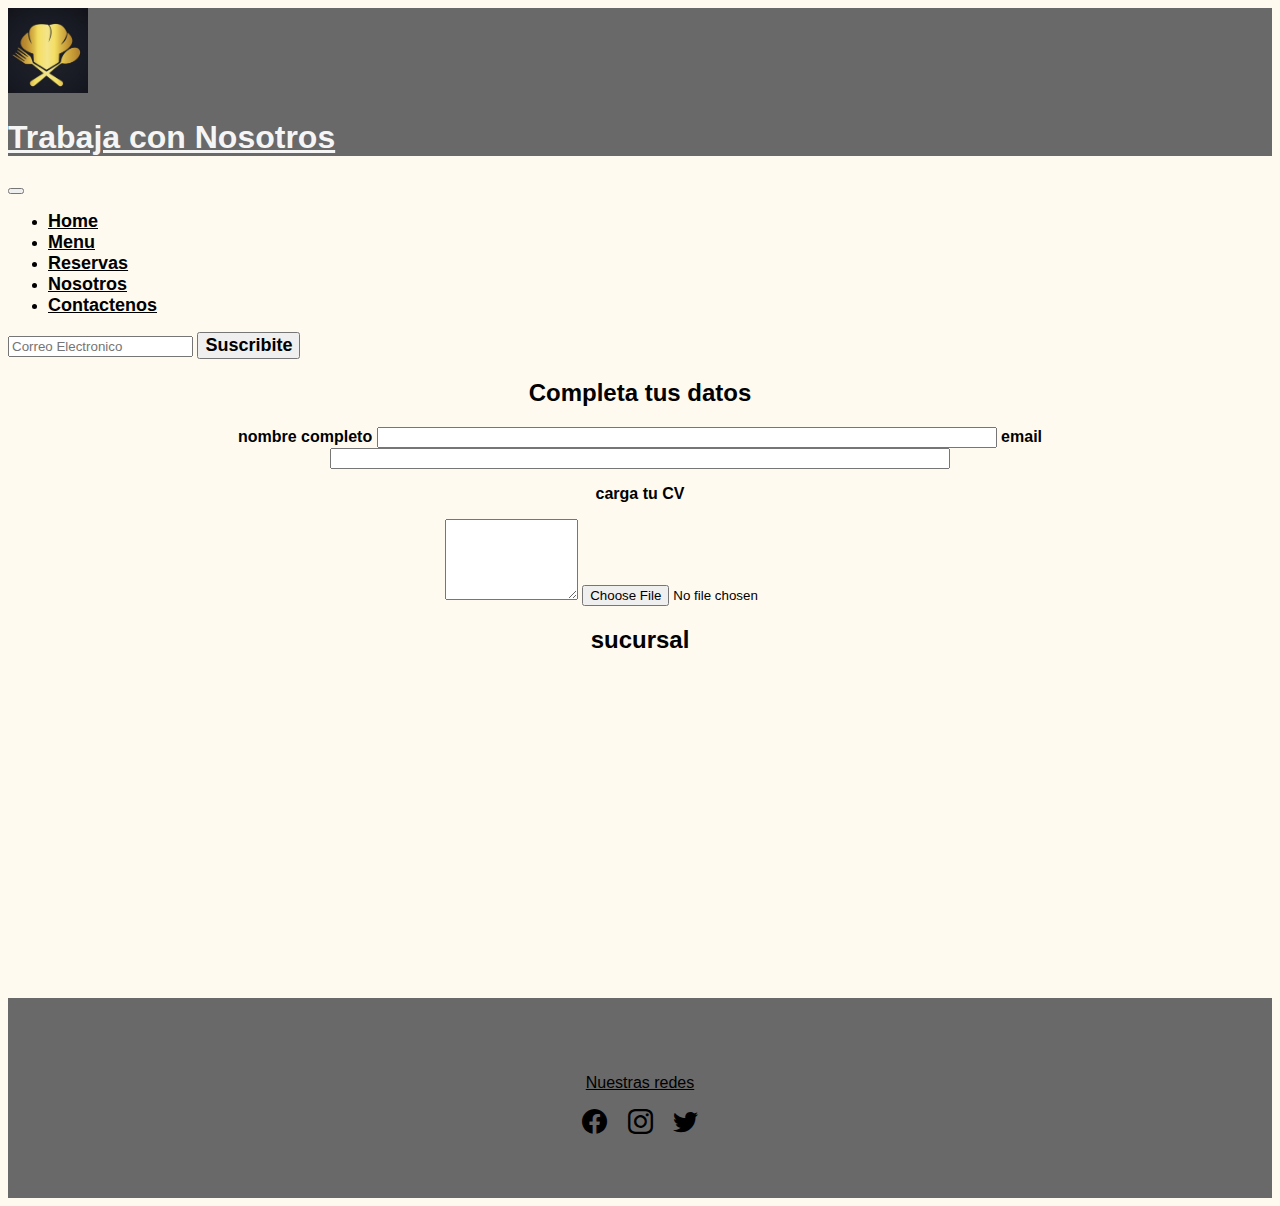
==== pages/contactenos.html @ d9ab3178 "inicio de git" ====
<!DOCTYPE html>
<html lang="en">
<head>
    <meta charset="UTF-8">
    <meta http-equiv="X-UA-Compatible" content="IE=edge">
    <meta name="viewport" content="width=device-width, initial-scale=1.0">
    <title>Document</title>
    <link href="https://cdn.jsdelivr.net/npm/bootstrap@5.3.0/dist/css/bootstrap.min.css" rel="stylesheet"
    integrity="sha384-9ndCyUaIbzAi2FUVXJi0CjmCapSmO7SnpJef0486qhLnuZ2cdeRhO02iuK6FUUVM" crossorigin="anonymous">
    <link rel="stylesheet" href="https://cdn.jsdelivr.net/npm/bootstrap-icons@1.10.5/font/bootstrap-icons.css">
  <link rel="stylesheet" href="../main.css/custom.css">

</head>
<body>
                              <!--ENCABEZADOS-->
<header class="container-fluid d-flex justify-content-center">
    <img class="rounded-pill" src="../img/logo.jpg" style="width: 80px;" alt="">
     <h1 class="mt-2 mb-0 p-2 fs5"> Trabaja con Nosotros</h1>

     </header> 
                              <!--NAVBAR-->
     <nav class="navbar navbar-expand-lg bg-body-tertiary p-3" id="menu" >
        <div class="container-fluid">
          <a class="navbar-brand" href="#">
         
      
          </a>
          <button class="navbar-toggler" type="button" data-bs-toggle="collapse" data-bs-target="#navbarSupportedContent" aria-controls="navbarSupportedContent" aria-expanded="false" aria-label="Toggle navigation">
            <span class="navbar-toggler-icon"></span>
          </button>
          <div class="collapse navbar-collapse" id="navbarSupportedContent">
            <ul class="navbar-nav me-auto mb-2 mb-lg-0">
      
              <li class="nav-item">
                <a class="nav-link active" aria-current="page" href="../index.html">Home</a>
              </li>
      
              <li class="nav-item">
                <a class="nav-link" href="menu.html">Menu</a>
              </li>
      
              <li class="nav-item">
                <a class="nav-link" href="reservas.html">Reservas</a>
              </li>
      
              <li class="nav-item">
                <a class="nav-link" href="nosotros.html">Nosotros</a>
              </li>
      
              <li class="nav-item">
                <a class="nav-link" href="contactenos.html">Contactenos</a>
              </li>
               </ul>
               <form class="d-flex" role="search">
                <input class="form-control me-2" type="email" placeholder="Correo Electronico" aria-label="email">
                <button class="btn btn-warning btn-warning-outline-success" type="button">Suscribite</button>
              </form>
            </div>
        </div>
      </nav>

      <main class="contacto"> 
       
        <h2 class="">Completa tus datos</h2>
        <div class="">
        <form action="">
            <label class="formulario" for=""> nombre completo </label>
            <input class="formulario" type="text" name="" id="">
            <label class="formulario"  for="">email</label>
            <input class="formulario" type="email" name="" id=""> 
                 <p> <strong> carga tu CV </strong>  </p>
                 <textarea class=" avatar" name="" id="" cols="14" rows="5"></textarea>
            <label class="avatar" for="avatar"> <strong>  </strong> </label>
            <input type="file" name="avatar" id="avatar" >
        </form>
          </div>
        <h2> sucursal </h2>
        <iframe src="https://www.google.com/maps/embed?pb=!1m18!1m12!1m3!1d13146.218338673205!2d-58.48510644458011!3d-34.5395112!2m3!1f0!2f0!3f0!3m2!1i1024!2i768!4f13.1!3m3!1m2!1s0x95bcb6a10b03e903%3A0xf5767978928da809!2sBastardo%20(bar%20%26%20comida%20callejera)!5e0!3m2!1ses-419!2sar!4v1683907984503!5m2!1ses-419!2sar" width="400" height="300" style="border:0;" allowfullscreen="" loading="lazy" referrerpolicy="no-referrer-when-downgrade"></iframe>
    </main>


      
      



                             <!--pie de pagina-->

                             <footer class= "w-100 d-flex align-items
                             flex-colum">

                                <p class="fs-5 px-3 pt-3" >Nuestras redes</p>
                               
                                <div id="iconos">

                                    <a href="https://www.facebook.com/" target="_blank"><i class="bi bi-facebook"></i></a>
                                    <a href="https://www.instagram.com/" target="_blank"><i class="bi bi-instagram"></i></a>
                                    <a href="https://twitter.com/?lang=es" target="_blank"><i class="bi bi-twitter"></i></a>
                                
                                </div>
                      
                
                             </footer>
               
               
               








    <script src="https://cdn.jsdelivr.net/npm/bootstrap@5.3.0/dist/js/bootstrap.bundle.min.js"
    integrity="sha384-geWF76RCwLtnZ8qwWowPQNguL3RmwHVBC9FhGdlKrxdiJJigb/j/68SIy3Te4Bkz"
    crossorigin="anonymous"></script>
</body>
</html>
---- main.css/custom.css ----
@import url(<!--fonts-->
<enlace href="https: //fonts.googleapis.com/css2? family= Poppins:wght@100 & display=swap"
rel="stylesheet"></enlace>); 

            /*header*/

header{ 
    background-color: #696969;

}

           /* h1 h2 */

h1{ 
    color: whitesmoke;
    text-decoration: underline;
    font-family:;
}




         /*==Logo==*/









          /*===BODY CUERPO===*/
body{
    font-family: 'Montserrat', sans-serif;
    overflow-x: hidden;
    background-color: #fffaf0;
}

            /*====Menu===*/

    #menu li > a { 
        font-size: 18px;
        font-weight: bold;
        color: black;
        text-decoration: underline;
    } 


    #menu form > button {
        font-size: 18px;
        font-weight: bold;
     }

     .carousel-inner{
        max: height 25rem; ; 

     }


     main.contacto {
        text-align: center;
        margin: 20px;
        font-weight: bold;
    }
    main.reservas {
        text-align: center;
        margin: 20px;
        font-weight: bold;
        
    } 
    
    
    footer{ 
        background-color: #696969;
        min-height: 200px;
        justify-content: center;
        flex-direction: column;
        display: flex;
    }
    

    footer p {
        color: black;
        text-align: center;
        justify-content: center;
        text-decoration: underline;
       
        
    }

#iconos {
    text-align: center;
    justify-content: center;

    
}

    i { 
        font-size: 25px;
        padding: 0 8px; 
        color: black;   
       
    
    }  

                  /*cajas de interactivas*/

.formulario { 
    width: 50%;
}


.avatr {
    display: flex;
    justify-content: center;
    align-items: center;
}



























                /*MEDIA QUERIES PANTALLA SM*/


                @media (max-width:768px)     {

                    #intro {
                        width:90% !important ;
                    }
                }
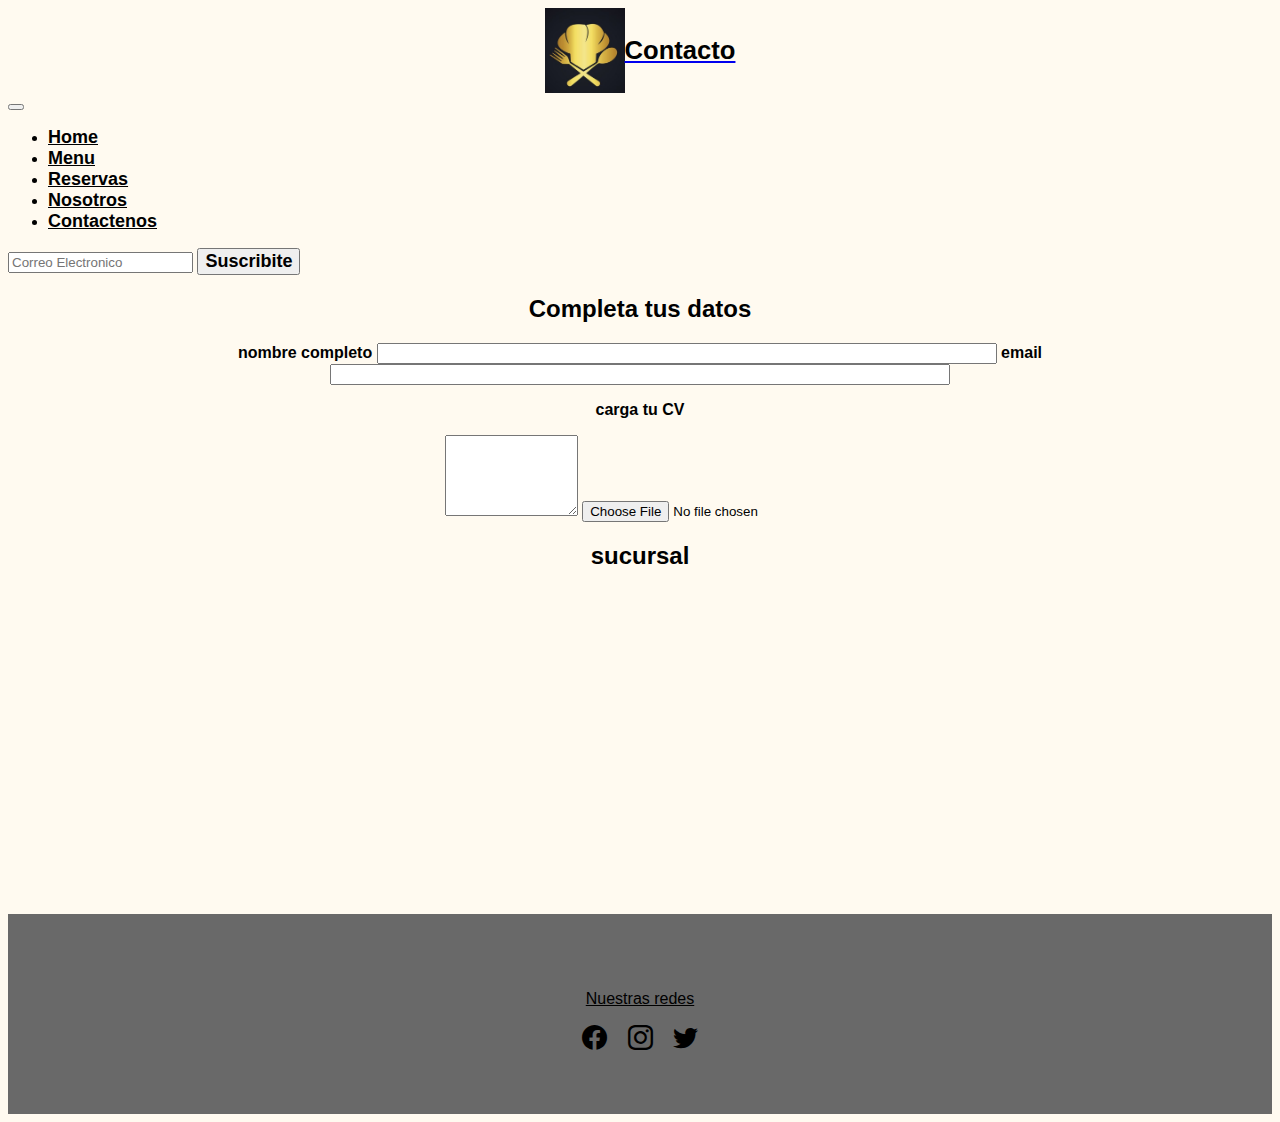
==== commit 70eb29a3: "sass" ====
--- a/pages/contactenos.html
+++ b/pages/contactenos.html
@@ -9,21 +9,18 @@
     integrity="sha384-9ndCyUaIbzAi2FUVXJi0CjmCapSmO7SnpJef0486qhLnuZ2cdeRhO02iuK6FUUVM" crossorigin="anonymous">
     <link rel="stylesheet" href="https://cdn.jsdelivr.net/npm/bootstrap-icons@1.10.5/font/bootstrap-icons.css">
   <link rel="stylesheet" href="../main.css/custom.css">
+  <link rel="stylesheet" href="../main.css/estilos.css">
 
 </head>
 <body>
                               <!--ENCABEZADOS-->
-<header class="container-fluid d-flex justify-content-center">
-    <img class="rounded-pill" src="../img/logo.jpg" style="width: 80px;" alt="">
-     <h1 class="mt-2 mb-0 p-2 fs5"> Trabaja con Nosotros</h1>
-
-     </header> 
+ 
                               <!--NAVBAR-->
      <nav class="navbar navbar-expand-lg bg-body-tertiary p-3" id="menu" >
         <div class="container-fluid">
-          <a class="navbar-brand" href="#">
-         
-      
+          <a class="navbar-brand" href="/index.html">
+            <img class="rounded-pill" src="../img/logo.jpg" style="width: 80px;" alt="logo" >
+            <h1 class="mt-2 mb-0 p-2 fs5 titulo_header"> Contacto</h1>
           </a>
           <button class="navbar-toggler" type="button" data-bs-toggle="collapse" data-bs-target="#navbarSupportedContent" aria-controls="navbarSupportedContent" aria-expanded="false" aria-label="Toggle navigation">
             <span class="navbar-toggler-icon"></span>
--- a/main.css/custom.css
+++ b/main.css/custom.css
@@ -1,45 +1,38 @@
 
 
-@import url(<!--fonts-->
-<enlace href="https: //fonts.googleapis.com/css2? family= Poppins:wght@100 & display=swap"
-rel="stylesheet"></enlace>); 
 
-            /*header*/
+
+           
+      /*header*/  
 
 header{ 
     background-color: #696969;
 
 }
 
-           /* h1 h2 */
+     /*h1*/
 
 h1{ 
     color: whitesmoke;
-    text-decoration: underline;
+    text-decoration: none;
     font-family:;
 }
+    /*h2*/
+ 
+h2 { 
+    color: black;
+}
+
+/*body*/
 
 
-
-
-         /*==Logo==*/
-
-
-
-
-
-
-
-
-
-          /*===BODY CUERPO===*/
 body{
     font-family: 'Montserrat', sans-serif;
     overflow-x: hidden;
     background-color: #fffaf0;
+
 }
-
-            /*====Menu===*/
+           /*menu*/
 
     #menu li > a { 
         font-size: 18px;
@@ -53,7 +46,8 @@
         font-size: 18px;
         font-weight: bold;
      }
-
+       /*carrusel*/
+       
      .carousel-inner{
         max: height 25rem; ; 
 
@@ -73,23 +67,8 @@
     } 
     
     
-    footer{ 
-        background-color: #696969;
-        min-height: 200px;
-        justify-content: center;
-        flex-direction: column;
-        display: flex;
-    }
+          /*icono*/
     
-
-    footer p {
-        color: black;
-        text-align: center;
-        justify-content: center;
-        text-decoration: underline;
-       
-        
-    }
 
 #iconos {
     text-align: center;
@@ -106,7 +85,7 @@
     
     }  
 
-                  /*cajas de interactivas*/
+                  
 
 .formulario { 
     width: 50%;
@@ -120,9 +99,24 @@
 }
 
 
+           /*footer*/
+
+footer{ 
+    background-color: #696969;
+    min-height: 200px;
+    justify-content: center;
+    flex-direction: column;
+    display: flex;
+}
 
 
-
+footer p {
+    color: black;
+    text-align: center;
+    justify-content: center;
+    text-decoration: underline;
+}
+    
 
 
 
--- a/main.css/estilos.css
+++ b/main.css/estilos.css
@@ -0,0 +1,110 @@
+header {
+  background-color: #696969;
+}
+
+h1 {
+  color: whitesmoke;
+  text-decoration: none;
+  font-family: "Montserrat", sans-serif;
+}
+
+h2 {
+  color: black;
+}
+
+body {
+  font-family: "Montserrat", sans-serif;
+  overflow-x: hidden;
+  background-color: #fffaf0;
+}
+body #menu li > a {
+  font-size: 18px;
+  font-weight: bold;
+  color: black;
+  text-decoration: underline;
+}
+body #menu form > button {
+  font-size: 18px;
+  font-weight: bold;
+}
+body .carousel-inner {
+  max-height: 25rem;
+}
+body .main.contacto {
+  text-align: center;
+  margin: 20px;
+  font-weight: bold;
+}
+body .main.reservas {
+  text-align: center;
+  margin: 20px;
+  font-weight: bold;
+}
+body #iconos {
+  text-align: center;
+  justify-content: center;
+}
+body i {
+  font-size: 25px;
+  padding: 0 8px;
+  color: black;
+}
+body .formulario {
+  width: 50%;
+}
+body .avatr {
+  display: flex;
+  justify-content: center;
+  align-items: center;
+}
+body footer {
+  background-color: #696969;
+  min-height: 200px;
+  justify-content: center;
+  flex-direction: column;
+  display: flex;
+}
+body footer p {
+  color: black;
+  text-align: center;
+  text-decoration: underline;
+}
+
+/*Media Queries*/
+@media (max-width: 768px) {
+  #intro {
+    width: 90% !important;
+  }
+}
+
+@media (max-width: 600px) {
+  img.menu_image {
+      margin:10px 10px !important;
+}
+header.container-fluid.d-flex.justify-content-center {
+  flex-wrap: wrap  !important;
+}
+h1.mt-2.mb-0.p-2.fs5.titulo_header {
+  font-size: 0.7rem !important;
+}
+}
+/*Animacion css*/
+button.navbar-toggler:hover {
+  background-color: #efd75d !important;
+  transform: scale(0.8) !important;
+}
+
+a.navbar-brand {
+  display: flex;
+  display: flex;
+  align-content: center;
+  justify-content: center;
+  align-items: center;
+}
+h1.mt-2.mb-0.p-2.fs5.titulo_header {
+  color: #000;
+  font-size: 1.6rem;
+  font-weight: 600;
+}
+
+/*# sourceMappingURL=estilos.css.map */
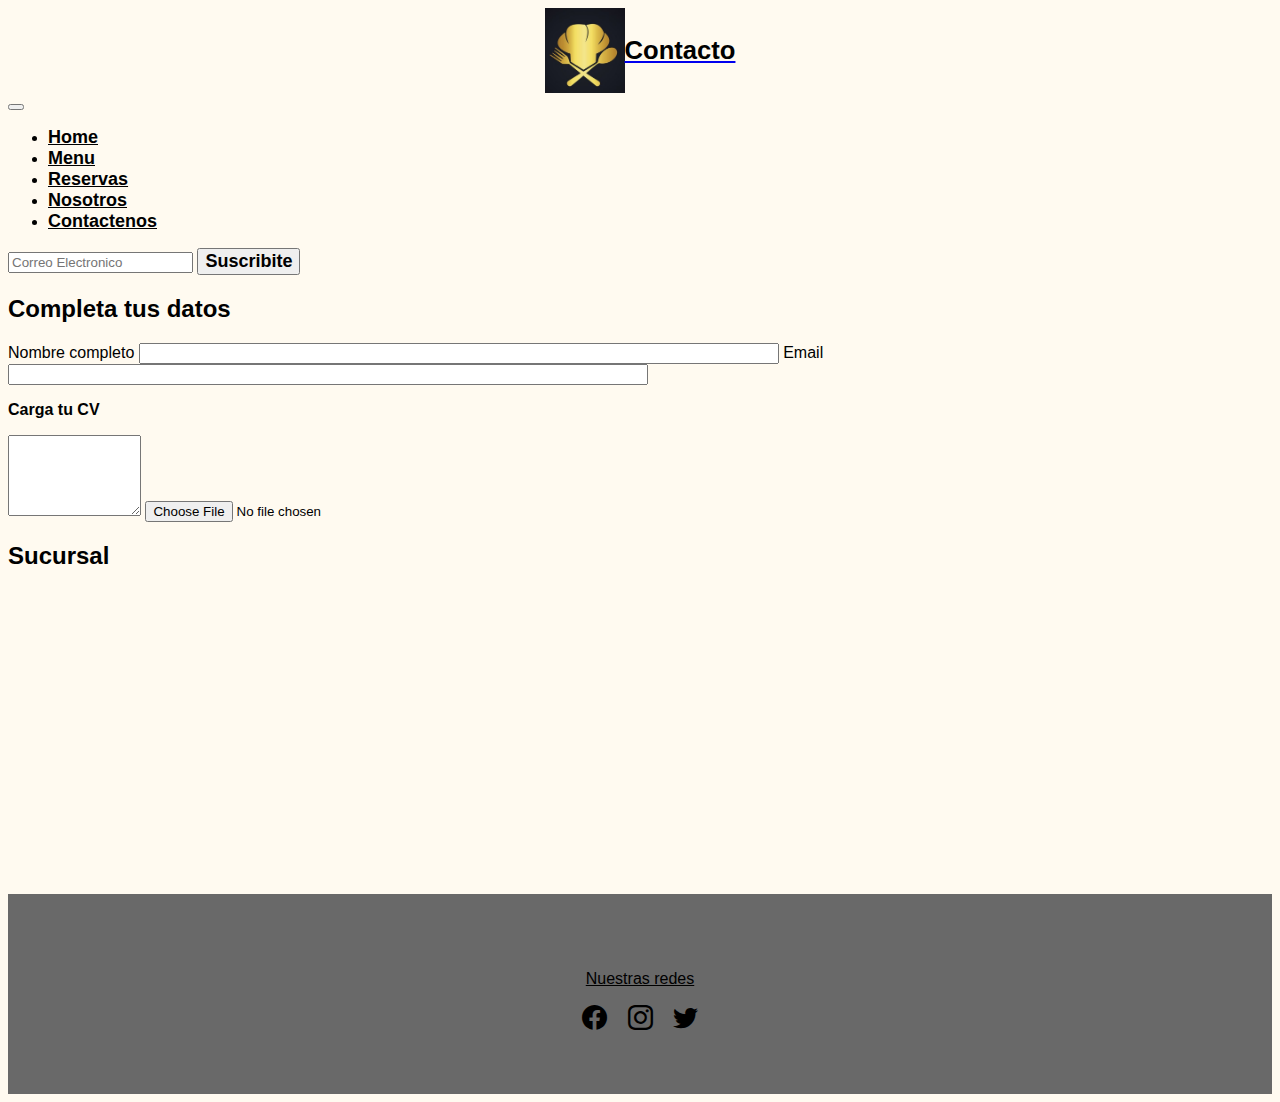
==== commit bd9bb04a: "elimine imagenes de mas" ====
--- a/pages/contactenos.html
+++ b/pages/contactenos.html
@@ -8,7 +8,7 @@
     <link href="https://cdn.jsdelivr.net/npm/bootstrap@5.3.0/dist/css/bootstrap.min.css" rel="stylesheet"
     integrity="sha384-9ndCyUaIbzAi2FUVXJi0CjmCapSmO7SnpJef0486qhLnuZ2cdeRhO02iuK6FUUVM" crossorigin="anonymous">
     <link rel="stylesheet" href="https://cdn.jsdelivr.net/npm/bootstrap-icons@1.10.5/font/bootstrap-icons.css">
-  <link rel="stylesheet" href="../main.css/custom.css">
+  
   <link rel="stylesheet" href="../main.css/estilos.css">
 
 </head>
@@ -18,7 +18,7 @@
                               <!--NAVBAR-->
      <nav class="navbar navbar-expand-lg bg-body-tertiary p-3" id="menu" >
         <div class="container-fluid">
-          <a class="navbar-brand" href="/index.html">
+          <a class="navbar-brand" href="../index.html">
             <img class="rounded-pill" src="../img/logo.jpg" style="width: 80px;" alt="logo" >
             <h1 class="mt-2 mb-0 p-2 fs5 titulo_header"> Contacto</h1>
           </a>
@@ -61,17 +61,17 @@
         <h2 class="">Completa tus datos</h2>
         <div class="">
         <form action="">
-            <label class="formulario" for=""> nombre completo </label>
+            <label class="formulario" for=""> Nombre completo </label>
             <input class="formulario" type="text" name="" id="">
-            <label class="formulario"  for="">email</label>
+            <label class="formulario"  for="">Email</label>
             <input class="formulario" type="email" name="" id=""> 
-                 <p> <strong> carga tu CV </strong>  </p>
+                 <p> <strong> Carga tu CV </strong>  </p>
                  <textarea class=" avatar" name="" id="" cols="14" rows="5"></textarea>
             <label class="avatar" for="avatar"> <strong>  </strong> </label>
             <input type="file" name="avatar" id="avatar" >
         </form>
           </div>
-        <h2> sucursal </h2>
+        <h2> Sucursal </h2>
         <iframe src="https://www.google.com/maps/embed?pb=!1m18!1m12!1m3!1d13146.218338673205!2d-58.48510644458011!3d-34.5395112!2m3!1f0!2f0!3f0!3m2!1i1024!2i768!4f13.1!3m3!1m2!1s0x95bcb6a10b03e903%3A0xf5767978928da809!2sBastardo%20(bar%20%26%20comida%20callejera)!5e0!3m2!1ses-419!2sar!4v1683907984503!5m2!1ses-419!2sar" width="400" height="300" style="border:0;" allowfullscreen="" loading="lazy" referrerpolicy="no-referrer-when-downgrade"></iframe>
     </main>
 
--- a/main.css/estilos.css
+++ b/main.css/estilos.css
@@ -51,6 +51,8 @@
 }
 body .formulario {
   width: 50%;
+  justify-content: center;
+  text-align: center;
 }
 body .avatr {
   display: flex;
@@ -70,41 +72,55 @@
   text-decoration: underline;
 }
 
-/*Media Queries*/
+a.navbar-brand {
+  display: flex;
+  align-content: center;
+  justify-content: center;
+  align-items: center;
+}
+
+h1.mt-2.mb-0.p-2.fs5.titulo_header {
+  color: #000;
+  font-size: 1.6rem;
+  font-weight: 600;
+}
+
+button.navbar-toggler:hover {
+  background-color: #efd75d !important;
+  transform: scale(0.8) !important;
+}
+
+#intro {
+  width: 100%;
+}
 @media (max-width: 768px) {
   #intro {
     width: 90% !important;
   }
 }
 
+img.menu_image {
+  margin: 0;
+}
 @media (max-width: 600px) {
   img.menu_image {
-      margin:10px 10px !important;
-}
-header.container-fluid.d-flex.justify-content-center {
-  flex-wrap: wrap  !important;
-}
-h1.mt-2.mb-0.p-2.fs5.titulo_header {
-  font-size: 0.7rem !important;
-}
-}
-/*Animacion css*/
-button.navbar-toggler:hover {
-  background-color: #efd75d !important;
-  transform: scale(0.8) !important;
+    margin: 10px !important;
+  }
 }
 
-a.navbar-brand {
-  display: flex;
-  display: flex;
-  align-content: center;
-  justify-content: center;
-  align-items: center;
+header.container-fluid.d-flex.justify-content-center {
+  flex-wrap: nowrap;
 }
-h1.mt-2.mb-0.p-2.fs5.titulo_header {
-  color: #000;
-  font-size: 1.6rem;
-  font-weight: 600;
+@media (max-width: 600px) {
+  header.container-fluid.d-flex.justify-content-center {
+    flex-wrap: wrap !important;
+  }
+}
+
+@media (max-width: 600px) {
+  h1.mt-2.mb-0.p-2.fs5.titulo_header {
+    font-size: 0.7rem;
+  }
 }
 
 /*# sourceMappingURL=estilos.css.map */
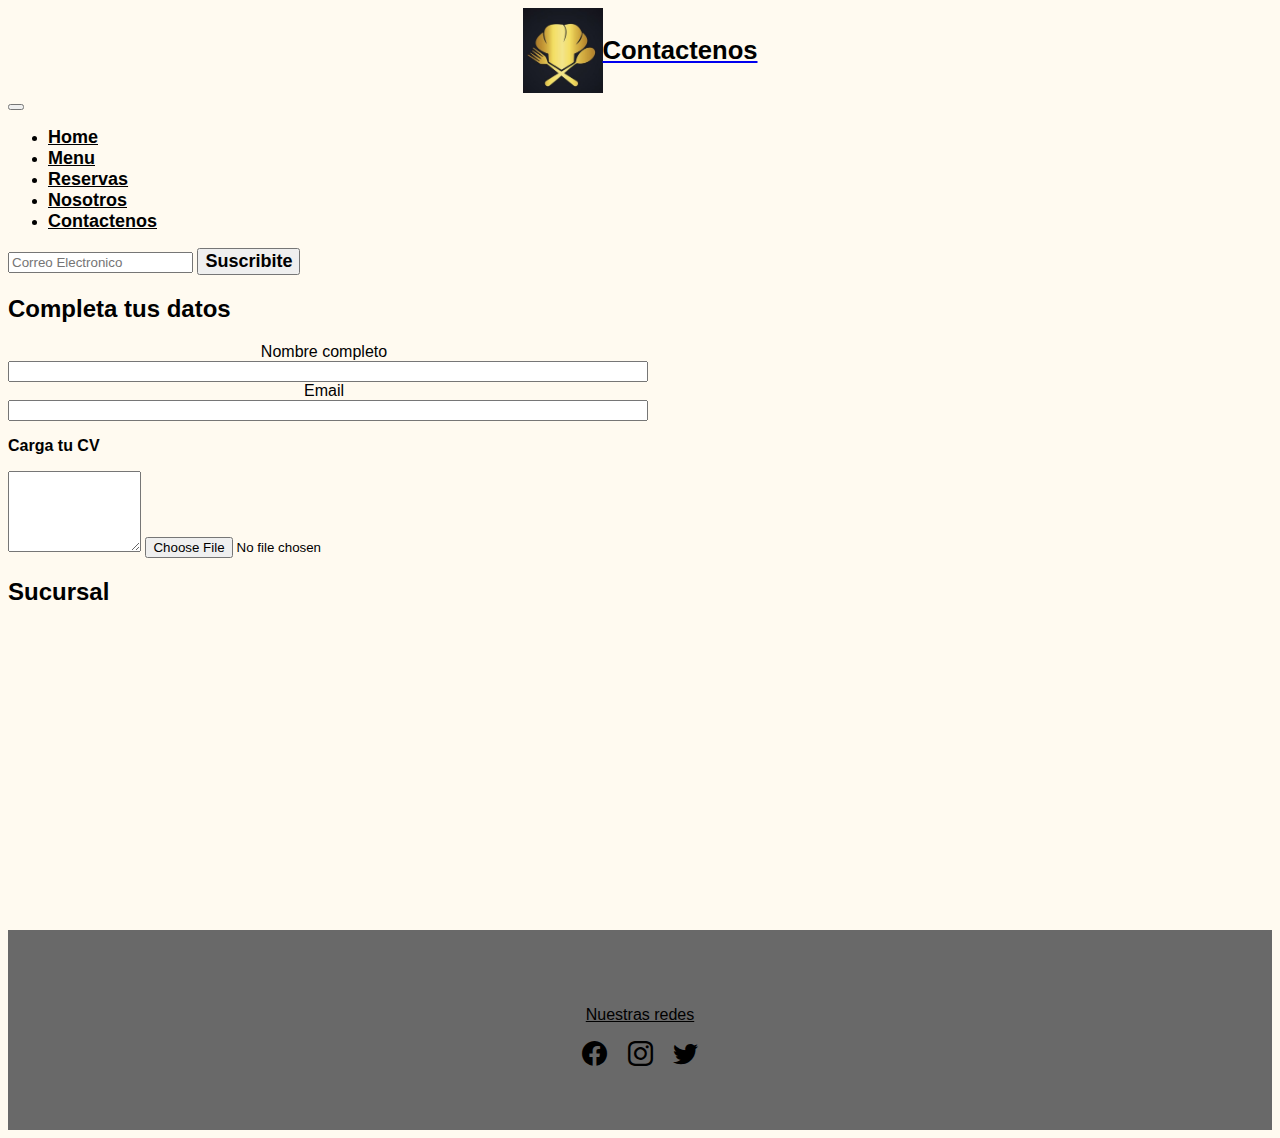
==== commit d6d922ea: "corregimos ortografia" ====
--- a/pages/contactenos.html
+++ b/pages/contactenos.html
@@ -4,7 +4,9 @@
     <meta charset="UTF-8">
     <meta http-equiv="X-UA-Compatible" content="IE=edge">
     <meta name="viewport" content="width=device-width, initial-scale=1.0">
-    <title>Document</title>
+    <meta name="description" content="En nuestro Restaurante siempre queremos sumar nuevas generaciones de trabajo para que aporten su granito de arena">
+    <meta name="keywords" content="restaurante, cocina, trabajo, bodegon, servicio, mozo, comida, contactanos. ">
+    <title>Contactanos Don Raul</title>
     <link href="https://cdn.jsdelivr.net/npm/bootstrap@5.3.0/dist/css/bootstrap.min.css" rel="stylesheet"
     integrity="sha384-9ndCyUaIbzAi2FUVXJi0CjmCapSmO7SnpJef0486qhLnuZ2cdeRhO02iuK6FUUVM" crossorigin="anonymous">
     <link rel="stylesheet" href="https://cdn.jsdelivr.net/npm/bootstrap-icons@1.10.5/font/bootstrap-icons.css">
@@ -20,7 +22,7 @@
         <div class="container-fluid">
           <a class="navbar-brand" href="../index.html">
             <img class="rounded-pill" src="../img/logo.jpg" style="width: 80px;" alt="logo" >
-            <h1 class="mt-2 mb-0 p-2 fs5 titulo_header"> Contacto</h1>
+            <h1 class="mt-2 mb-0 p-2 fs5 titulo_header"> Contactenos</h1>
           </a>
           <button class="navbar-toggler" type="button" data-bs-toggle="collapse" data-bs-target="#navbarSupportedContent" aria-controls="navbarSupportedContent" aria-expanded="false" aria-label="Toggle navigation">
             <span class="navbar-toggler-icon"></span>
@@ -113,4 +115,4 @@
     integrity="sha384-geWF76RCwLtnZ8qwWowPQNguL3RmwHVBC9FhGdlKrxdiJJigb/j/68SIy3Te4Bkz"
     crossorigin="anonymous"></script>
 </body>
-</html>+</html>
--- a/main.css/estilos.css
+++ b/main.css/estilos.css
@@ -53,6 +53,7 @@
   width: 50%;
   justify-content: center;
   text-align: center;
+  display: flex;
 }
 body .avatr {
   display: flex;
